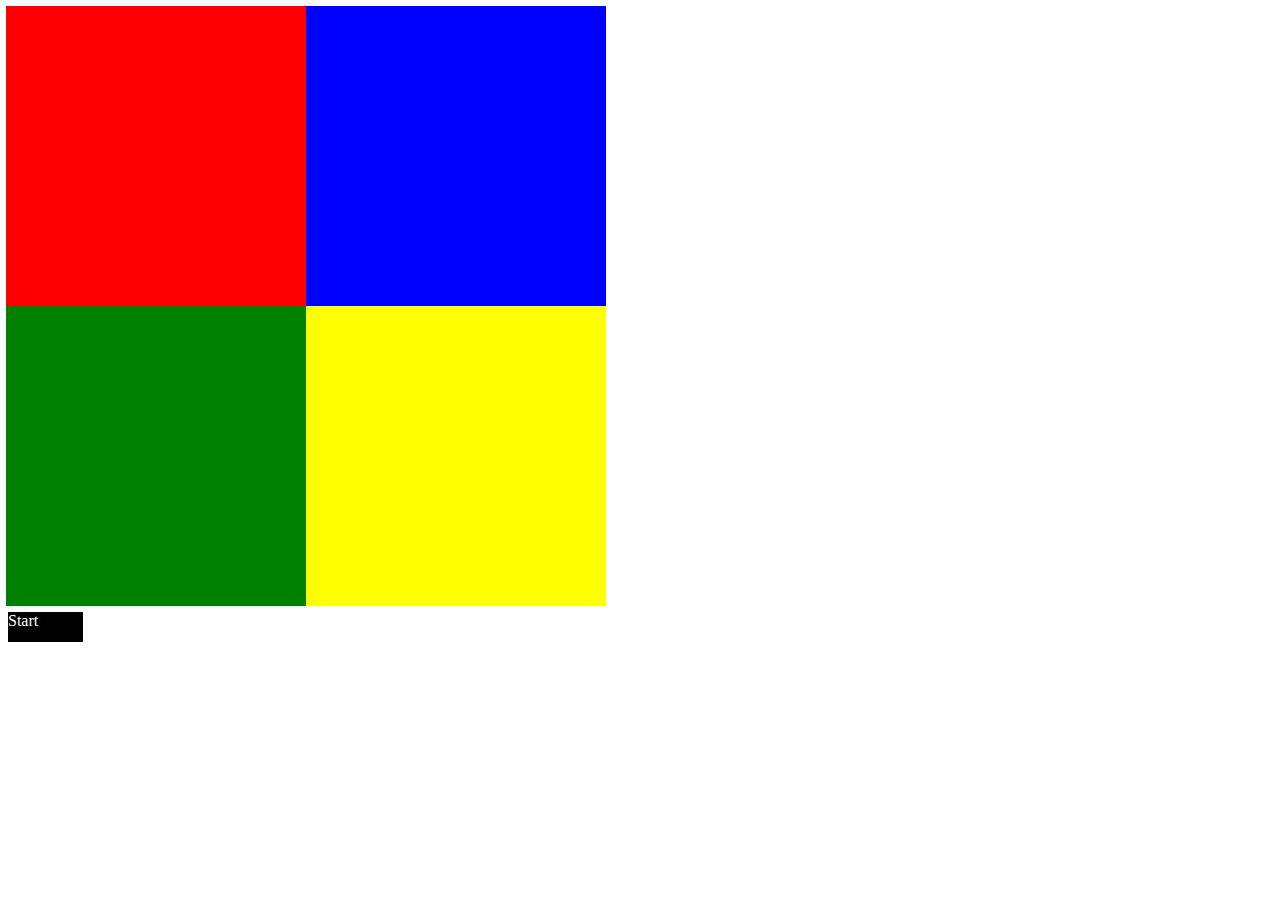
==== index.html @ 5fa63d35 "Created html and css, started the javascript and outlined next steps in comments" ====
<!doctype html>

<html lang="en" >
  <head>
    <meta charset="utf-8">

    <title>Simon Says Game</title>

    <link rel="stylesheet" href="css/bootstrap.css">
    <link rel="stylesheet" href="css/index.css">
  </head>

  <body>
    <!-- Grid of four colored buttons -->
    <div class="buttonGrid">
      <div class="buttonRow">
        <div class="button" id="red"></div>
        <div class="button" id="blue"></div>
      </div>
      <div class="buttonRow">
        <div class="button" id="green"></div>
        <div class="button" id="yellow"></div>
      </div>
    </div>

    <!-- Button to start/reset the game -->
    <div id="reset">Start</div>

    <!-- Message that tells you how far you got -->
    <p id="message"></p>

    <script src="js/index.js"></script>
  </body>
</html>
---- css/index.css ----
.buttonGrid {
  height: 604px;
  width: 604px;
}

.button{
  display: inline-block;
  width: 300px;
  height: 300px;
  margin: -2px;
}

#red{
  background-color: red;
}

#blue{
  background-color: blue;
}

#yellow{
  background-color: yellow;
}

#green{
  background-color: green;
}

#reset{
  background-color: black;
  height: 30px;
  width: 75px;
  color: white;
}
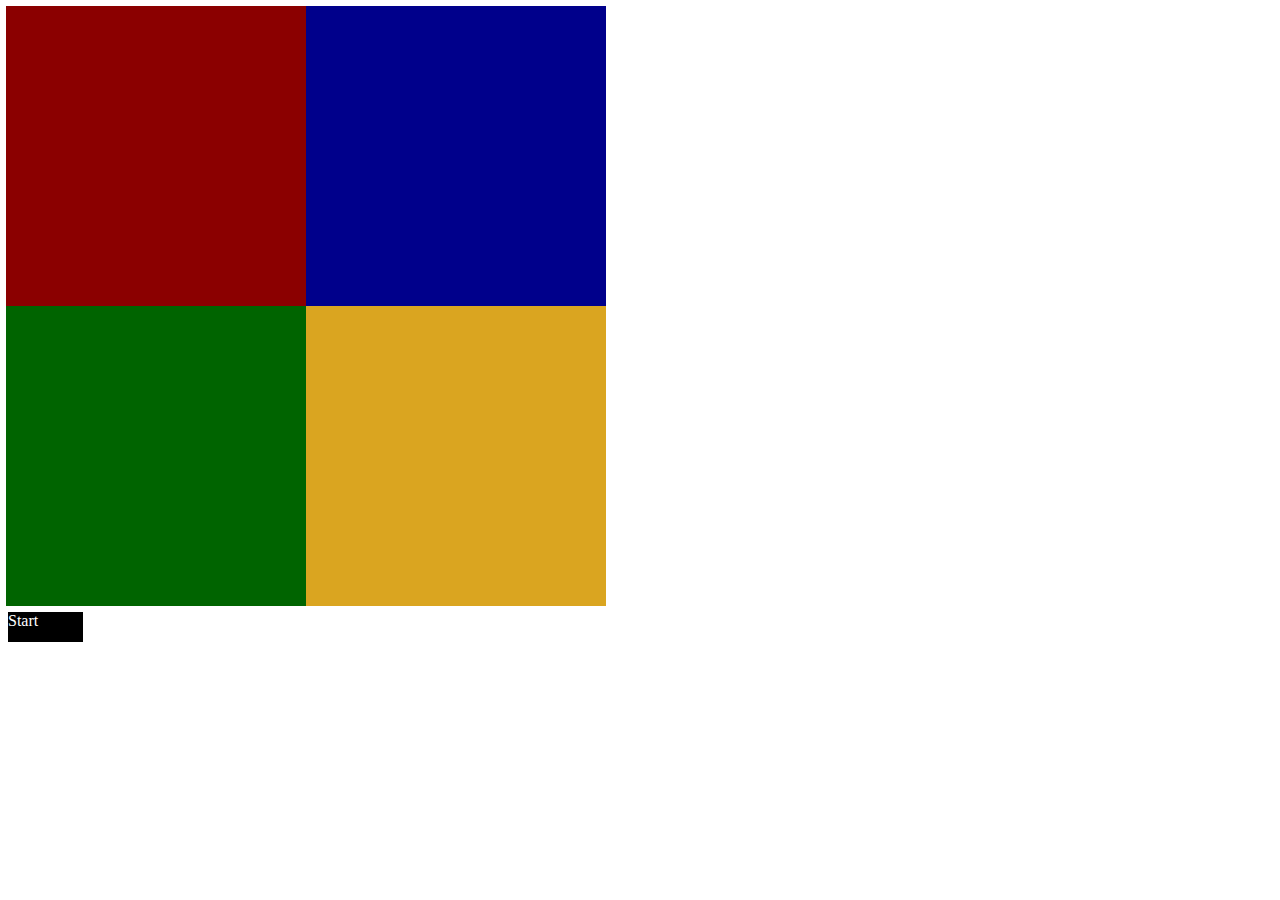
==== commit 8d055837: "simon game v1" ====
--- a/index.html
+++ b/index.html
@@ -3,14 +3,15 @@
 <html lang="en" >
   <head>
     <meta charset="utf-8">
-
     <title>Simon Says Game</title>
-
-    <link rel="stylesheet" href="css/bootstrap.css">
     <link rel="stylesheet" href="css/index.css">
   </head>
 
-  <body>
+  <body class="simon">
+    <h1 id="gameover">
+      GAME OVER
+    </h1>
+    <h2 id="score"></h2>
     <!-- Grid of four colored buttons -->
     <div class="buttonGrid">
       <div class="buttonRow">
--- a/css/index.css
+++ b/css/index.css
@@ -1,3 +1,8 @@
+
+.simon .btn {
+  padding-top: 15px;
+}
+
 .buttonGrid {
   height: 604px;
   width: 604px;
@@ -8,21 +13,34 @@
   width: 300px;
   height: 300px;
   margin: -2px;
+  cursor: pointer;
 }
 
 #red{
+  background-color: darkred;
+}
+#red.flash{
   background-color: red;
 }
 
 #blue{
+  background-color: darkblue;
+}
+#blue.flash{
   background-color: blue;
 }
 
 #yellow{
+  background-color: goldenrod;
+}
+#yellow.flash{
   background-color: yellow;
 }
 
 #green{
+  background-color: darkgreen;
+}
+#green.flash{
   background-color: green;
 }
 
@@ -31,4 +49,17 @@
   height: 30px;
   width: 75px;
   color: white;
+  cursor: pointer;
 }
+
+#gameover {
+  display: none;
+  position: absolute;
+  top: 267px;
+  left: 200px;
+  background-color: white;
+}
+
+#score {
+  display:none;
+}
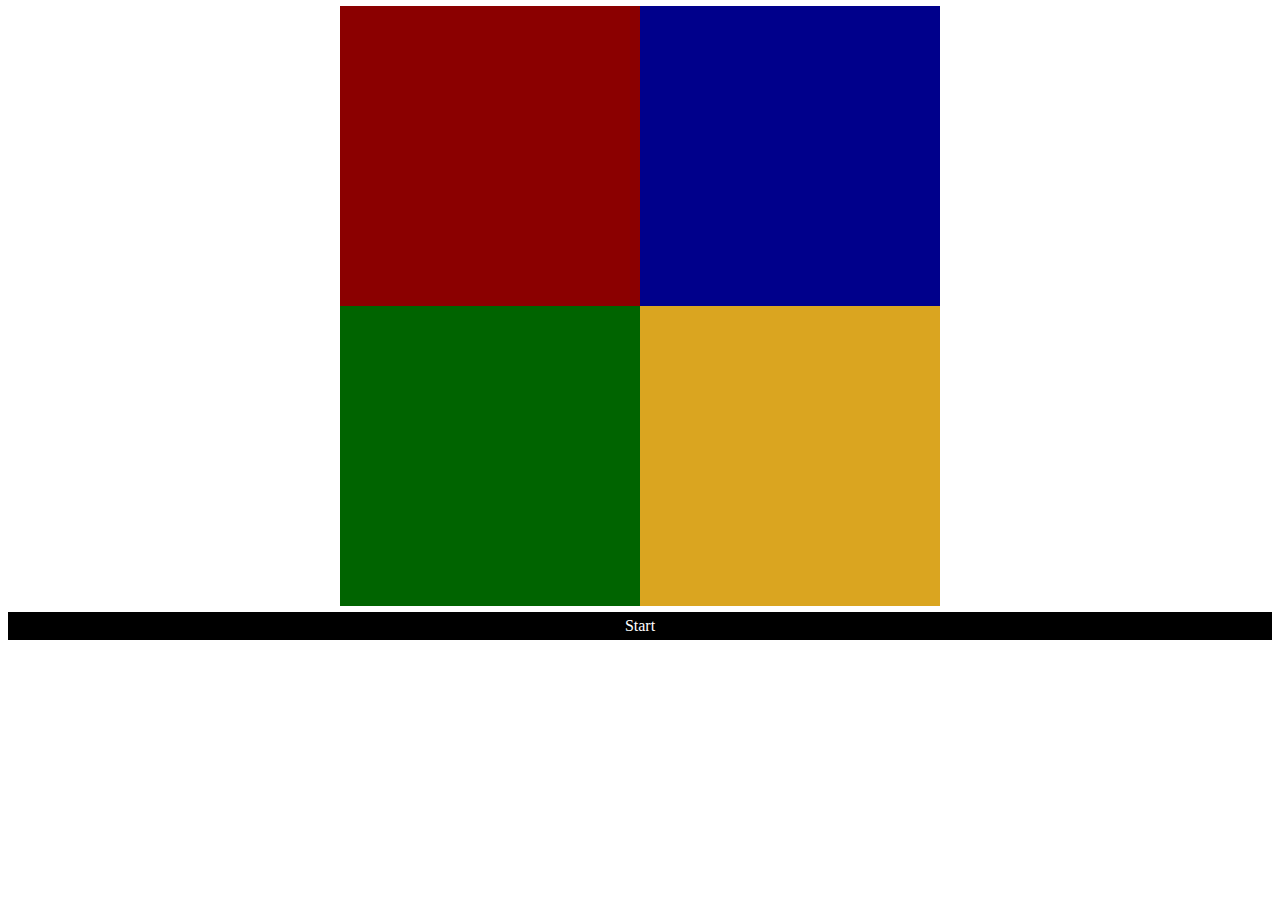
==== commit 1e5c3ceb: "Little style tweaks" ====
--- a/index.html
+++ b/index.html
@@ -8,21 +8,22 @@
   </head>
 
   <body class="simon">
-    <h1 id="gameover">
-      GAME OVER
-    </h1>
-    <h2 id="score"></h2>
-    <!-- Grid of four colored buttons -->
-    <div class="buttonGrid">
-      <div class="buttonRow">
-        <div class="button" id="red"></div>
-        <div class="button" id="blue"></div>
+    <center>
+      <div class="buttonGrid">
+        <div id="gameover">
+          <h1>GAME OVER</h1>
+          <p>Score: <span id="score"></span></p>
+        </div>
+        <div class="buttonRow">
+          <div class="button" id="red"></div>
+          <div class="button" id="blue"></div>
+        </div>
+        <div class="buttonRow">
+          <div class="button" id="green"></div>
+          <div class="button" id="yellow"></div>
+        </div>
       </div>
-      <div class="buttonRow">
-        <div class="button" id="green"></div>
-        <div class="button" id="yellow"></div>
-      </div>
-    </div>
+    </center>
 
     <!-- Button to start/reset the game -->
     <div id="reset">Start</div>
--- a/css/index.css
+++ b/css/index.css
@@ -6,6 +6,7 @@
 .buttonGrid {
   height: 604px;
   width: 604px;
+  position: relative;
 }
 
 .button{
@@ -46,20 +47,17 @@
 
 #reset{
   background-color: black;
-  height: 30px;
-  width: 75px;
   color: white;
   cursor: pointer;
+  padding: 5px;
+  text-align: center;
 }
 
 #gameover {
   display: none;
   position: absolute;
-  top: 267px;
+  top: 230px;
   left: 200px;
   background-color: white;
+  padding: 10px;
 }
-
-#score {
-  display:none;
-}
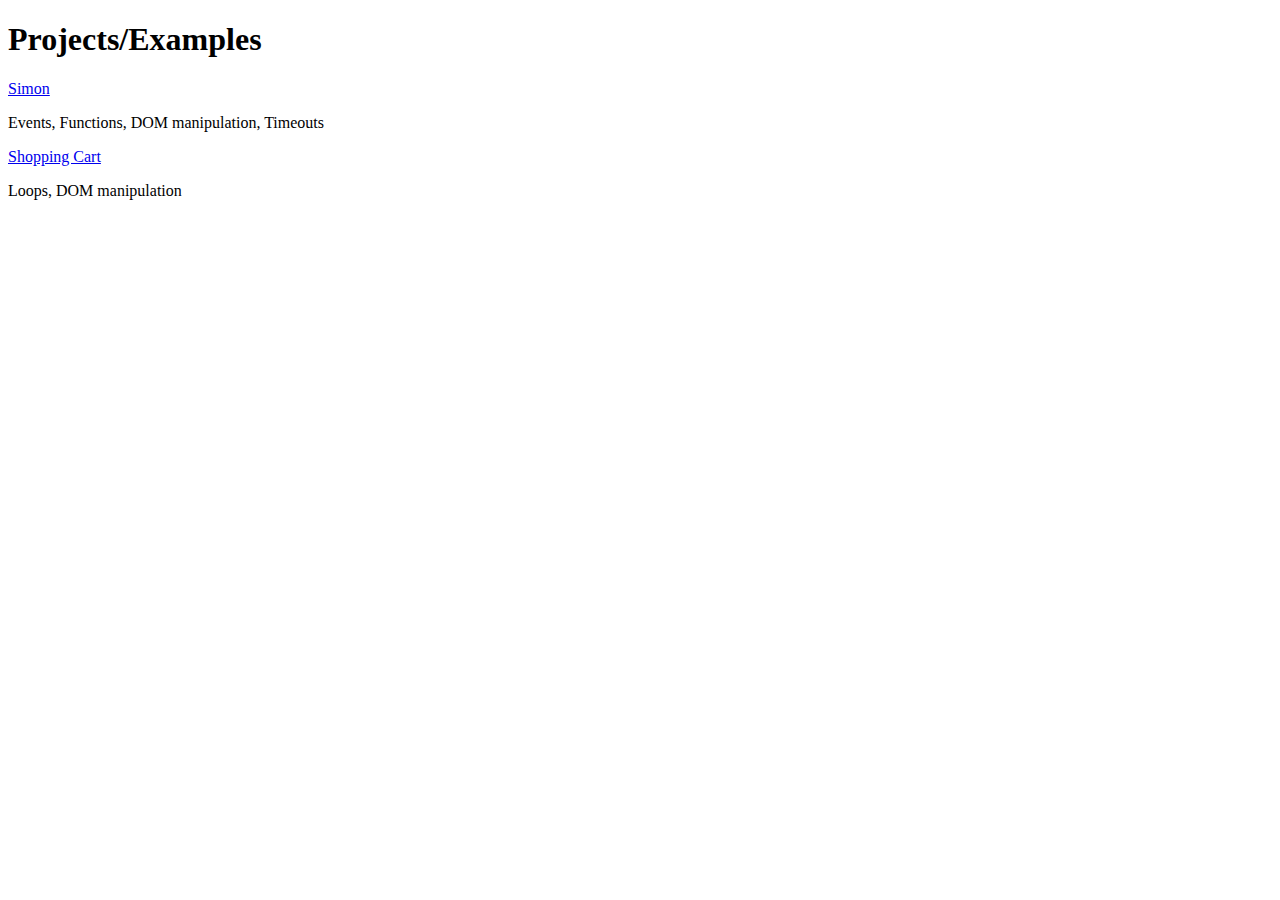
==== commit 41bcd72e: "Organized the project into separate pages for each example/lesson/project. Added a shopping cart pro" ====
--- a/index.html
+++ b/index.html
@@ -3,34 +3,18 @@
 <html lang="en" >
   <head>
     <meta charset="utf-8">
-    <title>Simon Says Game</title>
-    <link rel="stylesheet" href="css/index.css">
+    <title>Home</title>
   </head>
 
-  <body class="simon">
-    <center>
-      <div class="buttonGrid">
-        <div id="gameover">
-          <h1>GAME OVER</h1>
-          <p>Score: <span id="score"></span></p>
-        </div>
-        <div class="buttonRow">
-          <div class="button" id="red"></div>
-          <div class="button" id="blue"></div>
-        </div>
-        <div class="buttonRow">
-          <div class="button" id="green"></div>
-          <div class="button" id="yellow"></div>
-        </div>
-      </div>
-    </center>
-
-    <!-- Button to start/reset the game -->
-    <div id="reset">Start</div>
-
-    <!-- Message that tells you how far you got -->
-    <p id="message"></p>
-
-    <script src="js/index.js"></script>
+  <body class="home">
+    <h1>Projects/Examples</h1>
+    <div class="project">
+      <a href="simon.html">Simon</a>
+      <p> Events, Functions, DOM manipulation, Timeouts </p>
+    </div>
+    <div class="project">
+      <a href="shopping_cart.html">Shopping Cart</a>
+      <p> Loops, DOM manipulation</p>
+    </div>
   </body>
 </html>
